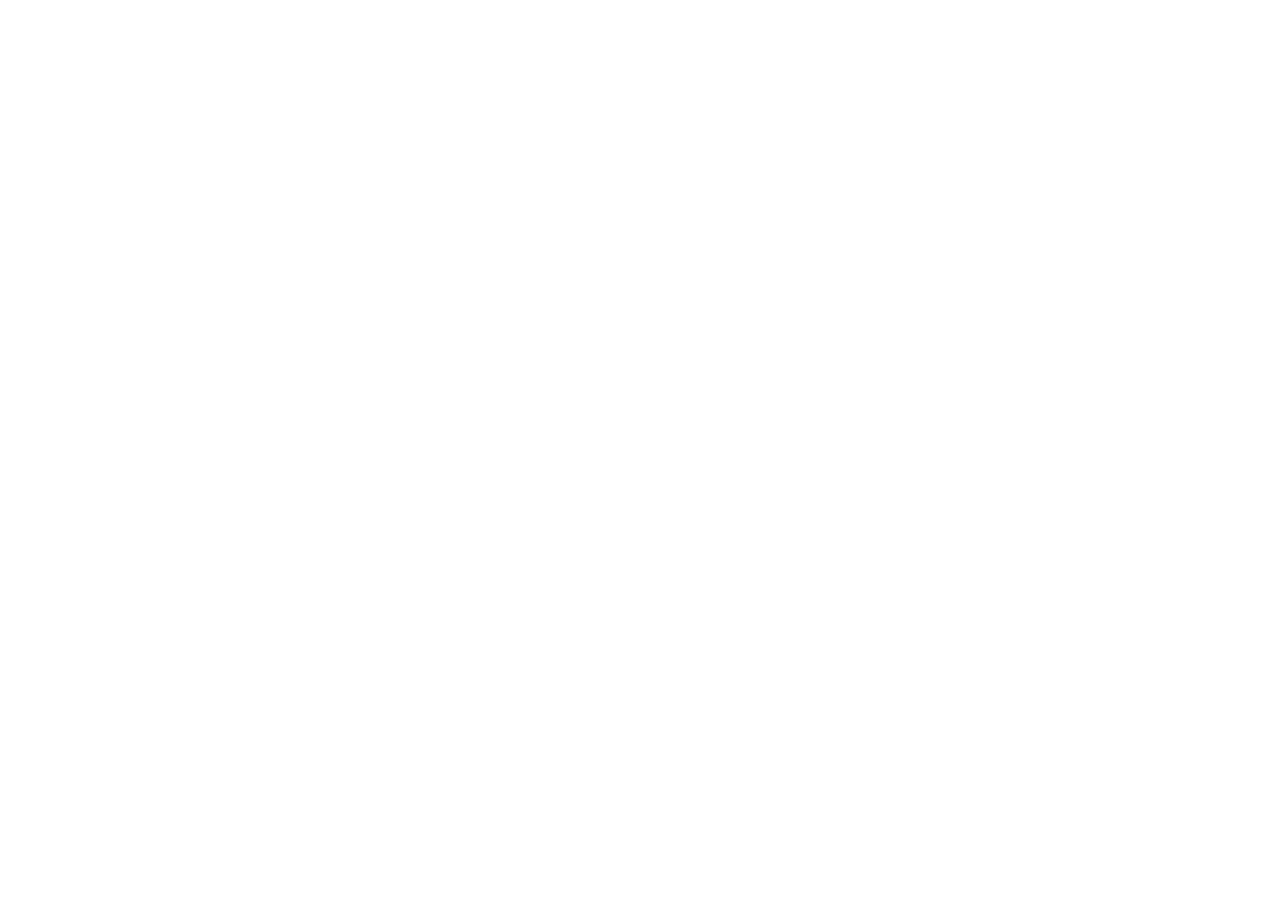
==== web/about.html @ 92064136 "Initial commit" ====
<!DOCTYPE html>
<html lang="en">
<head>
    <meta charset="utf-8">
    <meta http-equiv="X-UA-Compatible" content="IE=edge">
    <meta name="viewport" content="width=device-width, initial-scale=1.0">
    <meta name="scaffolded-by" content="https://github.com/google/stagehand">
    <title>pizzawitheverythingcomics</title>
    <link rel="stylesheet" href="styles.css">
    <link rel="icon" href="favicon.ico">
    <script defer src="scripts/NavbarController.dart.js"></script>
</head>
<body>
    <div id="navbar"></div>
    <div id="content"></div>
</body>
</html>
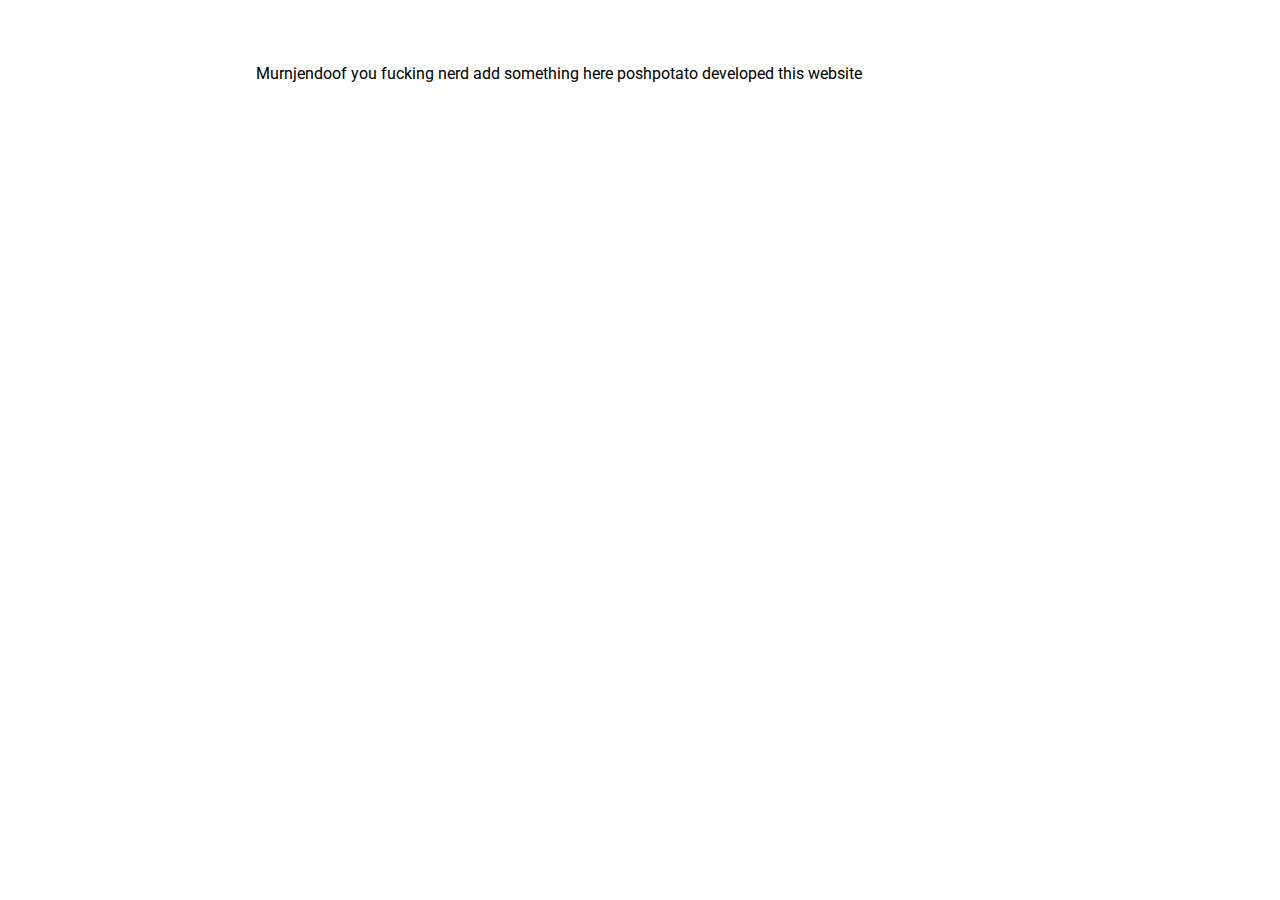
==== commit 0d85ef47: "Murnjendoof is a nerd" ====
--- a/web/about.html
+++ b/web/about.html
@@ -6,12 +6,15 @@
     <meta name="viewport" content="width=device-width, initial-scale=1.0">
     <meta name="scaffolded-by" content="https://github.com/google/stagehand">
     <title>pizzawitheverythingcomics</title>
-    <link rel="stylesheet" href="styles.css">
+    <link rel="stylesheet" href="css/styles.css">
     <link rel="icon" href="favicon.ico">
     <script defer src="scripts/NavbarController.dart.js"></script>
 </head>
 <body>
     <div id="navbar"></div>
-    <div id="content"></div>
+    <div id="content">
+        Murnjendoof you fucking nerd add something here
+        poshpotato developed this website
+    </div>
 </body>
 </html>--- a/web/css/styles.css
+++ b/web/css/styles.css
@@ -0,0 +1,86 @@
+@import url(https://fonts.googleapis.com/css?family=Roboto);
+
+html, body {
+  width: 100%;
+  height: 100%;
+  margin: 0;
+  padding: 0;
+  font-family: 'Roboto', sans-serif;
+}
+
+#output {
+  padding: 20px;
+  text-align: center;
+}
+
+#banner {
+        background-color: #FFA500;
+        position: relative;
+        z-index: 5;
+        padding: 20px;
+        text-align: center;
+    	margin-left: auto;
+    	margin-right: auto;
+    	margin-top: 20;
+    	width: 100%;
+}
+
+#bannerimg {
+        text-align: center;
+        margin-left: auto;
+        margin-right: auto;
+}
+
+#navbar {
+        position: relative;
+        z-index: 5;
+        text-align: center;
+}
+
+#navbar-list {
+  background-color: #87ceeb;
+  list-style-type: none;
+  margin-left: 20%;
+  margin-right: 20%;
+}
+
+.navbar-element{
+    display: inline-block;
+    margin: 0;
+    padding-left: 10px;
+    padding-right: 10px;
+    vertical-align: middle;
+}
+
+#content {
+    position: relative;
+    z-index: 5;
+	margin-left: auto;
+	margin-right: auto;
+	padding: 5% 20% 5% 20%;
+}
+
+
+#bg {
+    z-index: 1;
+    position: fixed;
+    top: -50%;
+    left: -50%;
+    width: 200%;
+    height: 200%;
+}
+
+#bgImg{
+    position: absolute;
+    top: 0;
+    left: 0;
+    right: 0;
+    bottom: 0;
+    margin: auto;
+    min-width: 50%;
+    min-height: 50%;
+}
+
+.error{
+    text-align: center;
+}